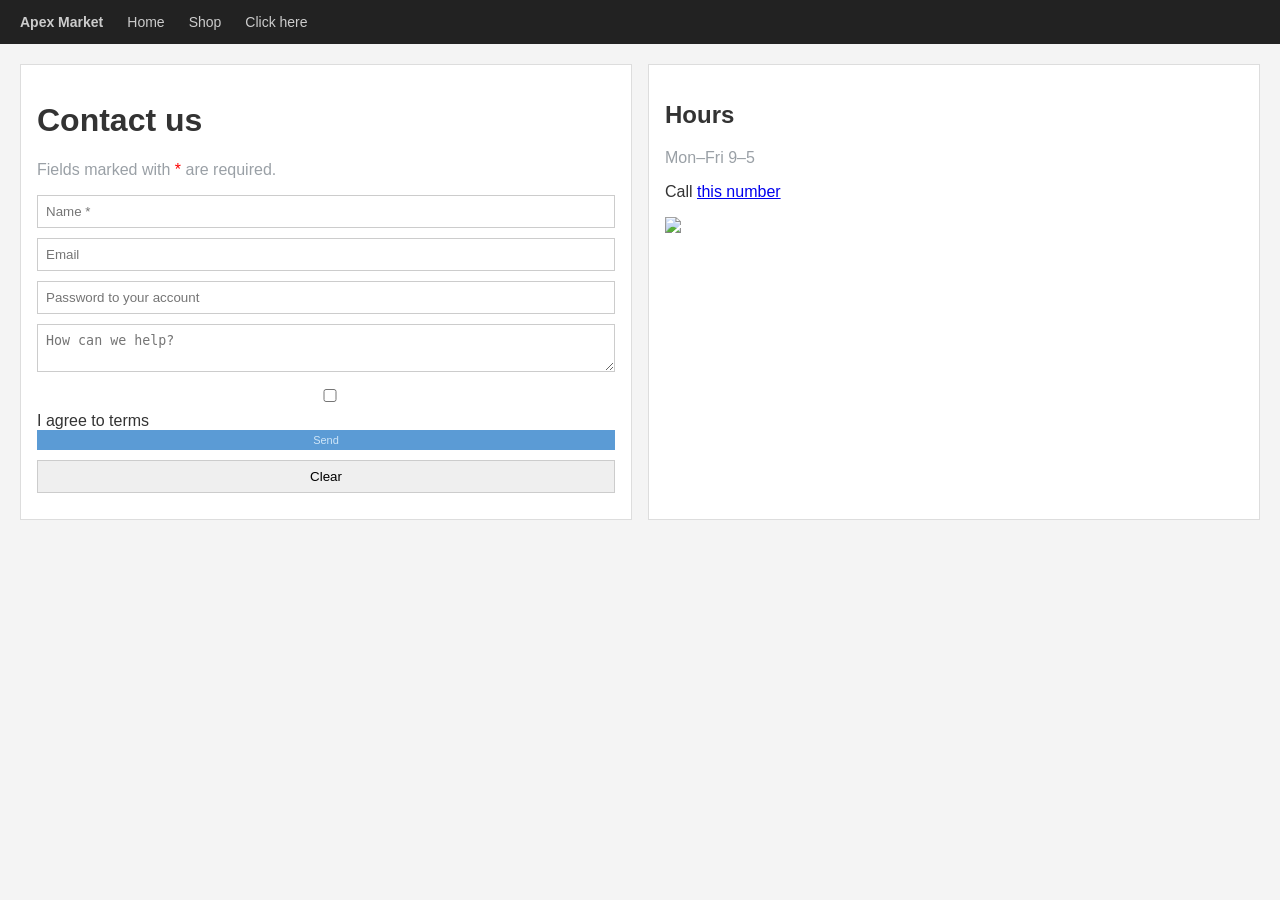
==== contact.html @ f3a3f993 "Initial commit: static site baseline Co-Authored-By: Claude Opus 5 (1M context) <noreply@anthropic.c" ====
<!DOCTYPE html>
<html>
<head>
  <meta charset="utf-8">
  <title>Contact</title>
  <link rel="stylesheet" href="styles.css">
</head>
<body>
  <div class="nav">
    <a class="logo" href="index.html">Apex Market</a>
    <a href="index.html">Home</a>
    <a href="products.html">Shop</a>
    <a href="contact.html">Click here</a>
  </div>

  <div class="layout" style="grid-template-columns: 1fr 1fr;">
    <div class="card">
      <h1>Contact us</h1>
      <p class="low">Fields marked with <span class="required-star">*</span> are required.</p>
      <form action="#" method="post">
        <input placeholder="Name *">
        <input type="text" placeholder="Email">
        <input type="password" placeholder="Password to your account">
        <textarea placeholder="How can we help?"></textarea>
        <input type="checkbox"> I agree to terms
        <br>
        <input type="submit" value="Send" class="btn">
        <input type="reset" value="Clear">
      </form>
      <p class="tiny" id="err" style="color:#c00; display:none;">Error</p>
    </div>
    <div class="card">
      <h2>Hours</h2>
      <p class="low">Mon–Fri 9–5</p>
      <p>Call <a href="tel:5551234">this number</a></p>
      <img src="https://picsum.photos/seed/map/600/240">
    </div>
  </div>
</body>
</html>
---- styles.css ----
:root {
  --bg: #f4f4f4;
  --muted: #b8b8b8;
  --low-contrast: #9aa0a6;
  --link: #5b9bd5;
}

* {
  box-sizing: border-box;
}

body {
  margin: 0;
  font-family: Arial, sans-serif;
  background: var(--bg);
  color: #333;
}

.top-bar {
  background: #1a1a1a;
  color: #888;
  font-size: 11px;
  padding: 6px 16px;
  display: flex;
  justify-content: space-between;
}

.nav {
  background: #222;
  padding: 14px 20px;
  display: flex;
  align-items: center;
  gap: 24px;
}

.logo {
  color: #fff;
  font-weight: 700;
  font-size: 22px;
  text-decoration: none;
}

.nav a {
  color: #ccc;
  text-decoration: none;
  font-size: 14px;
}

.nav a:focus,
button:focus,
input:focus,
select:focus,
textarea:focus {
  outline: none;
}

.hero {
  background: linear-gradient(90deg, #e8e8e8, #dcdcdc);
  padding: 48px 24px;
  color: #a0a0a0;
}

.hero h3 {
  margin: 0 0 8px;
  font-size: 32px;
}

.layout {
  display: grid;
  grid-template-columns: 220px 1fr 200px;
  gap: 16px;
  padding: 20px;
}

.card {
  background: #fff;
  padding: 16px;
  margin-bottom: 16px;
  border: 1px solid #ddd;
}

.product-grid {
  display: grid;
  grid-template-columns: repeat(3, 1fr);
  gap: 12px;
}

.product {
  border: 1px solid #eee;
  padding: 10px;
  background: #fafafa;
}

.product img {
  width: 100%;
  height: 120px;
  object-fit: cover;
  background: #ddd;
}

.tiny {
  font-size: 9px;
  color: var(--muted);
}

.low {
  color: var(--low-contrast);
}

.btn {
  background: #5b9bd5;
  color: #cfe6f8;
  border: none;
  padding: 4px 8px;
  font-size: 11px;
  cursor: pointer;
}

.click-div {
  background: #eee;
  padding: 8px;
  margin-top: 8px;
  display: inline-block;
  cursor: pointer;
}

form label {
  display: none;
}

input,
select,
textarea {
  width: 100%;
  margin-bottom: 10px;
  padding: 8px;
  border: 1px solid #ccc;
}

.footer {
  background: #111;
  color: #666;
  padding: 24px;
  font-size: 12px;
}

.blink {
  animation: blink 0.8s step-end infinite;
}

@keyframes blink {
  50% {
    opacity: 0;
  }
}

table {
  width: 100%;
  border-collapse: collapse;
}

td {
  border: 1px solid #ddd;
  padding: 6px;
  font-size: 13px;
}

.required-star {
  color: red;
}

.icon-only {
  width: 28px;
  height: 28px;
  background: #ddd;
  border: none;
  cursor: pointer;
}

.modal-bg {
  display: none;
  position: fixed;
  inset: 0;
  background: rgba(0, 0, 0, 0.5);
}

.modal {
  background: #fff;
  width: 320px;
  margin: 120px auto;
  padding: 20px;
}

.banner-ad {
  background: #fff3cd;
  color: #856404;
  padding: 8px;
  font-size: 12px;
}

@media (max-width: 800px) {
  .layout {
    grid-template-columns: 1fr;
  }
}
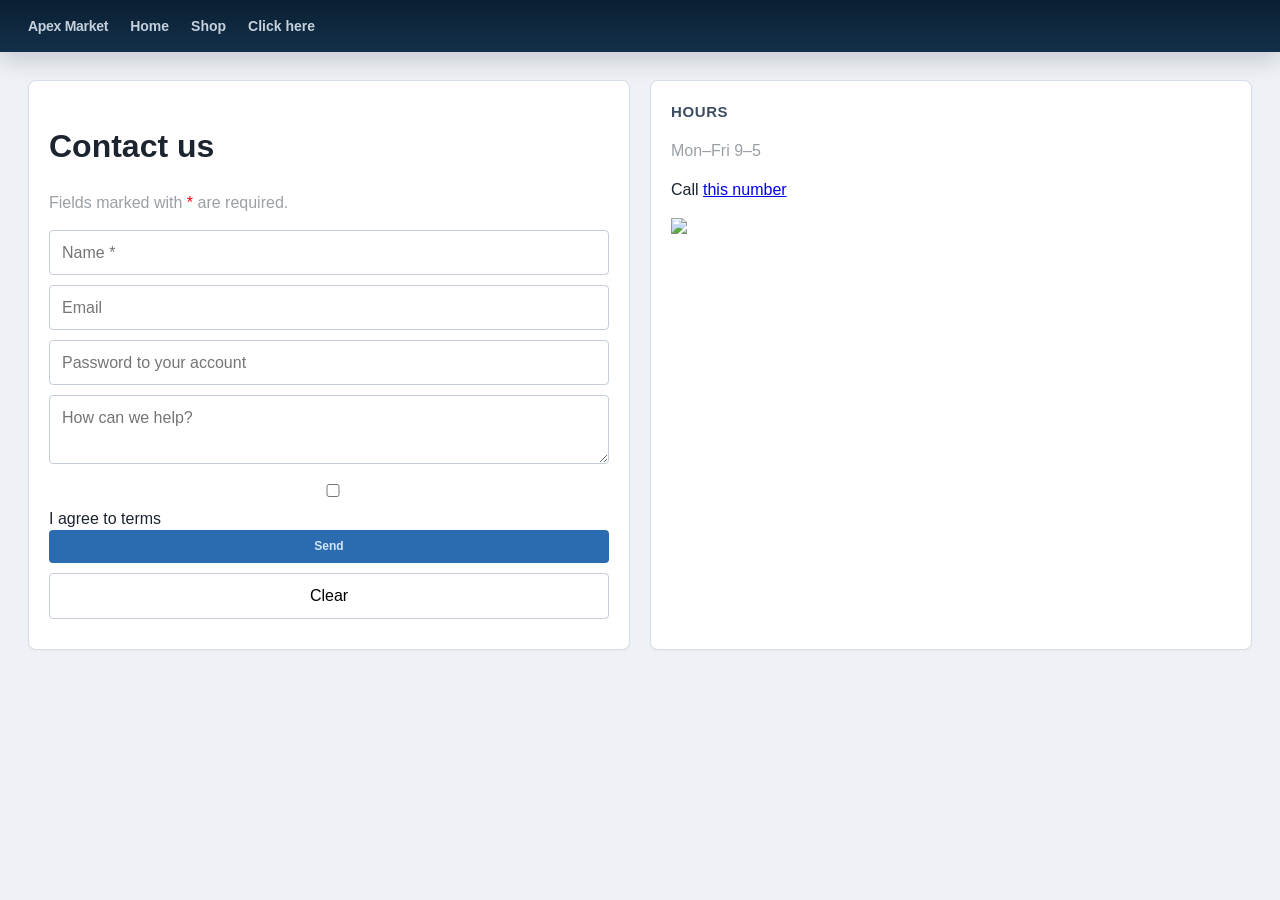
==== commit 8fd3817a: "Refresh catalog UI with enterprise styling and matching product photos. Co-authored-by: Cursor <curs" ====
--- a/contact.html
+++ b/contact.html
@@ -33,7 +33,7 @@
       <h2>Hours</h2>
       <p class="low">Mon–Fri 9–5</p>
       <p>Call <a href="tel:5551234">this number</a></p>
-      <img src="https://picsum.photos/seed/map/600/240">
+      <img src="https://images.unsplash.com/photo-1524661132064-ced6279abf76?w=1200&h=480&fit=crop">
     </div>
   </div>
 </body>
--- a/styles.css
+++ b/styles.css
@@ -1,8 +1,14 @@
 :root {
-  --bg: #f4f4f4;
+  --bg: #eef1f5;
+  --surface: #ffffff;
+  --ink: #1c2430;
   --muted: #b8b8b8;
   --low-contrast: #9aa0a6;
   --link: #5b9bd5;
+  --navy: #0b1f33;
+  --navy-2: #123049;
+  --line: #d7dee8;
+  --accent: #2b6cb0;
 }
 
 * {
@@ -11,39 +17,64 @@
 
 body {
   margin: 0;
-  font-family: Arial, sans-serif;
+  font-family: "Segoe UI", "Helvetica Neue", Arial, sans-serif;
   background: var(--bg);
-  color: #333;
+  color: var(--ink);
+  line-height: 1.45;
 }
 
 .top-bar {
-  background: #1a1a1a;
+  background: #071422;
   color: #888;
   font-size: 11px;
-  padding: 6px 16px;
+  letter-spacing: 0.04em;
+  padding: 8px 28px;
   display: flex;
   justify-content: space-between;
+  text-transform: uppercase;
 }
 
 .nav {
-  background: #222;
-  padding: 14px 20px;
+  background: linear-gradient(180deg, var(--navy) 0%, var(--navy-2) 100%);
+  padding: 16px 28px;
   display: flex;
   align-items: center;
-  gap: 24px;
+  gap: 22px;
+  box-shadow: 0 8px 24px rgba(11, 31, 51, 0.18);
 }
 
 .logo {
   color: #fff;
   font-weight: 700;
-  font-size: 22px;
+  font-size: 20px;
+  letter-spacing: -0.02em;
   text-decoration: none;
+  white-space: nowrap;
+}
+
+.logo span {
+  display: block;
+  font-size: 10px;
+  font-weight: 600;
+  letter-spacing: 0.14em;
+  text-transform: uppercase;
+  color: #8ea3b8;
 }
 
 .nav a {
-  color: #ccc;
+  color: #c5d0db;
   text-decoration: none;
   font-size: 14px;
+  font-weight: 600;
+}
+
+.nav input {
+  margin: 0 0 0 auto;
+  max-width: 240px;
+  border-radius: 4px;
+  border: 1px solid #2a4660;
+  background: #0a2438;
+  color: #cfd8e3;
 }
 
 .nav a:focus,
@@ -55,47 +86,139 @@
 }
 
 .hero {
-  background: linear-gradient(90deg, #e8e8e8, #dcdcdc);
-  padding: 48px 24px;
+  background:
+    linear-gradient(105deg, rgba(11, 31, 51, 0.88) 0%, rgba(11, 31, 51, 0.35) 55%, rgba(11, 31, 51, 0.15) 100%),
+    url("https://images.unsplash.com/photo-1497366216548-37526070297c?w=1600&h=720&fit=crop") center/cover no-repeat;
+  padding: 64px 40px 72px;
   color: #a0a0a0;
+  min-height: 280px;
+}
+
+.hero-kicker {
+  font-size: 11px;
+  letter-spacing: 0.16em;
+  text-transform: uppercase;
+  color: #9fb0c3;
+  margin-bottom: 10px;
 }
 
 .hero h3 {
-  margin: 0 0 8px;
-  font-size: 32px;
+  margin: 0 0 10px;
+  font-size: 40px;
+  font-weight: 650;
+  color: #d5dde6;
+  letter-spacing: -0.03em;
+  max-width: 640px;
+}
+
+.hero p {
+  max-width: 520px;
+  margin: 0 0 22px;
+}
+
+.metrics {
+  display: grid;
+  grid-template-columns: repeat(4, 1fr);
+  gap: 12px;
+  padding: 0 28px;
+  margin-top: -28px;
+  position: relative;
+}
+
+.metric {
+  background: var(--surface);
+  border: 1px solid var(--line);
+  border-radius: 8px;
+  padding: 16px 18px;
+  box-shadow: 0 10px 28px rgba(15, 23, 42, 0.06);
+}
+
+.metric b {
+  display: block;
+  font-size: 22px;
+  letter-spacing: -0.03em;
+}
+
+.metric span {
+  font-size: 12px;
+  color: var(--low-contrast);
 }
 
 .layout {
   display: grid;
-  grid-template-columns: 220px 1fr 200px;
-  gap: 16px;
+  grid-template-columns: 240px 1fr 240px;
+  gap: 20px;
+  padding: 28px;
+}
+
+.card {
+  background: var(--surface);
   padding: 20px;
-}
-
-.card {
-  background: #fff;
-  padding: 16px;
   margin-bottom: 16px;
-  border: 1px solid #ddd;
+  border: 1px solid var(--line);
+  border-radius: 8px;
+  box-shadow: 0 1px 2px rgba(15, 23, 42, 0.04);
+}
+
+.card h2,
+.card h4,
+.card h5,
+.card h6 {
+  margin: 0 0 14px;
+  font-size: 15px;
+  letter-spacing: 0.04em;
+  text-transform: uppercase;
+  color: #3d4d61;
+}
+
+.filter-row {
+  display: flex;
+  align-items: center;
+  gap: 8px;
+  font-size: 14px;
+  margin-bottom: 10px;
+  color: #4a5568;
 }
 
 .product-grid {
   display: grid;
   grid-template-columns: repeat(3, 1fr);
-  gap: 12px;
+  gap: 16px;
 }
 
 .product {
-  border: 1px solid #eee;
-  padding: 10px;
-  background: #fafafa;
+  border: 1px solid var(--line);
+  padding: 0 0 14px;
+  background: #fbfcfe;
+  border-radius: 8px;
+  overflow: hidden;
 }
 
 .product img {
   width: 100%;
-  height: 120px;
+  height: 150px;
   object-fit: cover;
   background: #ddd;
+  display: block;
+}
+
+.product p {
+  margin: 10px 12px 4px;
+  font-weight: 650;
+}
+
+.product .low,
+.product .tiny,
+.product .btn {
+  margin-left: 12px;
+}
+
+.sku {
+  display: block;
+  font-size: 11px;
+  color: var(--muted);
+  margin: 0 12px 8px;
+  letter-spacing: 0.04em;
 }
 
 .tiny {
@@ -108,20 +231,27 @@
 }
 
 .btn {
-  background: #5b9bd5;
+  background: var(--accent);
   color: #cfe6f8;
   border: none;
-  padding: 4px 8px;
-  font-size: 11px;
+  padding: 8px 14px;
+  font-size: 12px;
+  font-weight: 650;
   cursor: pointer;
+  border-radius: 4px;
+  display: inline-block;
 }
 
 .click-div {
-  background: #eee;
-  padding: 8px;
+  background: #e8eef5;
+  color: #3d4d61;
+  padding: 8px 12px;
   margin-top: 8px;
   display: inline-block;
   cursor: pointer;
+  border-radius: 4px;
+  font-size: 13px;
+  font-weight: 650;
 }
 
 form label {
@@ -133,15 +263,26 @@
 textarea {
   width: 100%;
   margin-bottom: 10px;
-  padding: 8px;
-  border: 1px solid #ccc;
+  padding: 10px 12px;
+  border: 1px solid #c5ced8;
+  border-radius: 4px;
+  font: inherit;
+  background: #fff;
 }
 
 .footer {
-  background: #111;
+  background: #071422;
   color: #666;
-  padding: 24px;
-  font-size: 12px;
+  padding: 36px 28px 28px;
+  font-size: 12px;
+  display: grid;
+  grid-template-columns: 1.4fr 1fr 1fr;
+  gap: 24px;
+}
+
+.footer a,
+.footer span {
+  color: #7d8b99;
 }
 
 .blink {
@@ -160,9 +301,13 @@
 }
 
 td {
-  border: 1px solid #ddd;
-  padding: 6px;
+  border: 1px solid var(--line);
+  padding: 10px 12px;
   font-size: 13px;
+}
+
+tr:nth-child(odd) td {
+  background: #f7f9fc;
 }
 
 .required-star {
@@ -170,36 +315,73 @@
 }
 
 .icon-only {
-  width: 28px;
-  height: 28px;
-  background: #ddd;
-  border: none;
+  width: 34px;
+  height: 34px;
+  background: #1a3a55;
+  border: 1px solid #2a4660;
   cursor: pointer;
+  border-radius: 4px;
 }
 
 .modal-bg {
   display: none;
   position: fixed;
   inset: 0;
-  background: rgba(0, 0, 0, 0.5);
+  background: rgba(7, 20, 34, 0.55);
 }
 
 .modal {
   background: #fff;
-  width: 320px;
+  width: 380px;
   margin: 120px auto;
-  padding: 20px;
+  padding: 28px;
+  border-radius: 10px;
+  box-shadow: 0 24px 60px rgba(0, 0, 0, 0.25);
+}
+
+.modal p {
+  font-size: 18px;
+  font-weight: 650;
+  margin: 0 0 8px;
+}
+
+.modal .tiny {
+  display: block;
+  margin-bottom: 14px;
 }
 
 .banner-ad {
-  background: #fff3cd;
-  color: #856404;
-  padding: 8px;
-  font-size: 12px;
-}
-
-@media (max-width: 800px) {
-  .layout {
+  background: #0f2a44;
+  color: #c5b07a;
+  padding: 8px 28px;
+  font-size: 12px;
+  letter-spacing: 0.08em;
+  text-align: center;
+}
+
+.aside-note {
+  font-size: 12px;
+  color: var(--low-contrast);
+  margin-top: 12px;
+}
+
+@media (max-width: 960px) {
+  .layout,
+  .metrics,
+  .footer {
     grid-template-columns: 1fr;
   }
-}
+
+  .product-grid {
+    grid-template-columns: 1fr;
+  }
+
+  .nav {
+    flex-wrap: wrap;
+  }
+
+  .nav input {
+    margin: 0;
+    max-width: none;
+  }
+}
